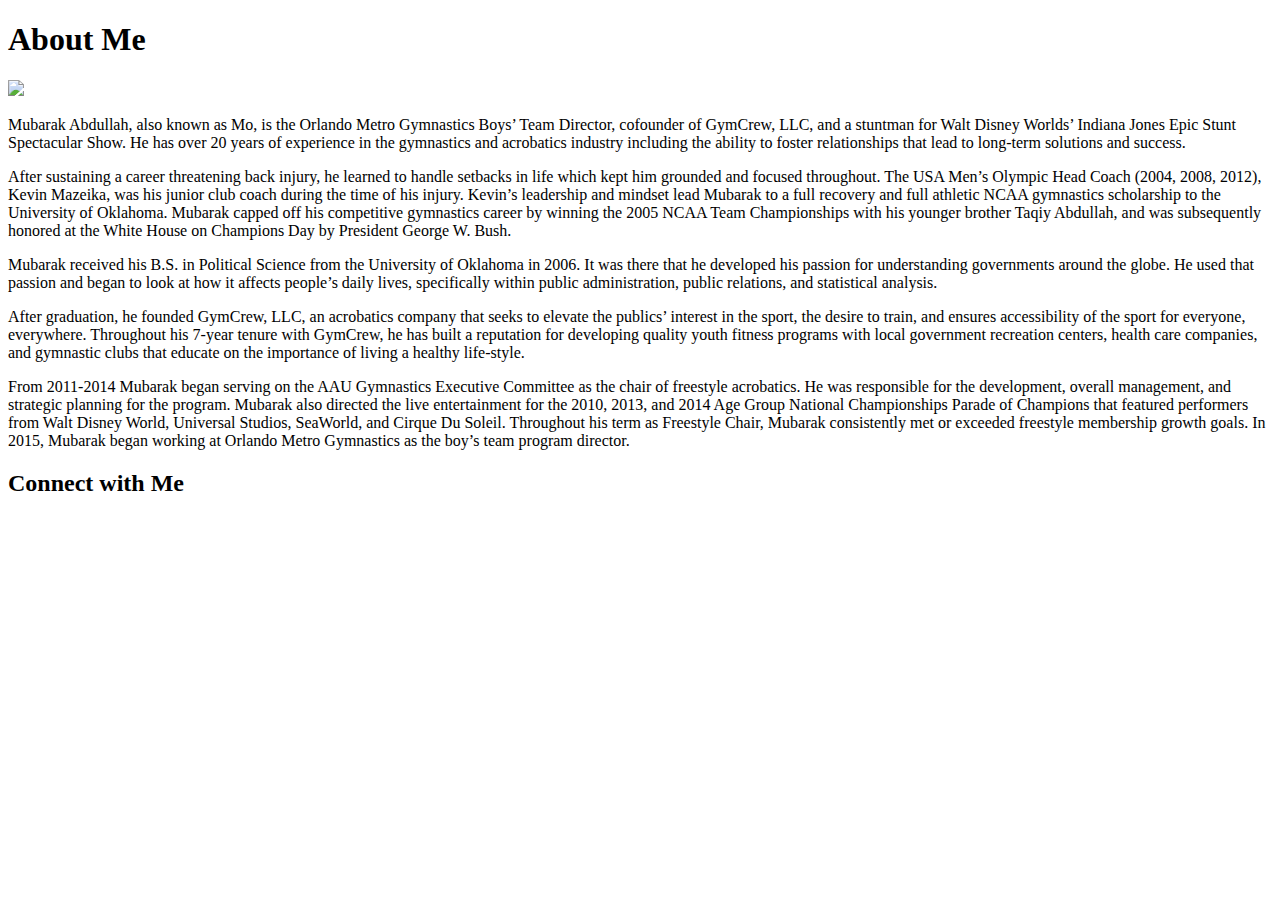
==== index.html @ 2186269a "Mubarak long bio" ====
<!DOCTYPE html>
<html>
<head>
	<title>Mubarak Abdullah-Simmons</title>
</head>
<body>
	<h1>About Me</h1>
	<img src="https://scontent.ftpa1-1.fna.fbcdn.net/v/t1.0-0/p206x206/250177_155964931138073_4466845_n.jpg?oh=1995be48268fddd454ec37d2453f41b7&oe=58018714 "/>

		<p>
			Mubarak Abdullah, also known as Mo, is the Orlando Metro Gymnastics Boys’ Team Director, cofounder of GymCrew, LLC, and a stuntman for Walt Disney Worlds’ Indiana Jones Epic Stunt Spectacular Show.  He has over 20 years of experience in the gymnastics and acrobatics industry including the ability to foster relationships that lead to long-term solutions and success. 
		</p>
		<p>
			After sustaining a career threatening back injury, he learned to handle setbacks in life which kept him grounded and focused throughout.  The USA Men’s Olympic Head Coach (2004, 2008, 2012), Kevin Mazeika, was his junior club coach during the time of his injury.  Kevin’s leadership and mindset lead Mubarak to a full recovery and full athletic NCAA gymnastics scholarship to the University of Oklahoma. Mubarak capped off his competitive gymnastics career by winning the 2005 NCAA Team Championships with his younger brother Taqiy Abdullah, and was subsequently honored at the White House on Champions Day by President George W. Bush. 
		</p>
		<p>
			Mubarak received his B.S. in Political Science from the University of Oklahoma in 2006. It was there that he developed his passion for understanding governments around the globe.  He used that passion and began to look at how it affects people’s daily lives, specifically within public administration, public relations, and statistical analysis.  
		</p>
		<p>
			After graduation, he founded GymCrew, LLC, an acrobatics company that seeks to elevate the publics’ interest in the sport, the desire to train, and ensures accessibility of the sport for everyone, everywhere. Throughout his 7-year tenure with GymCrew, he has built a reputation for developing quality youth fitness programs with local government recreation centers, health care companies, and gymnastic clubs that educate on the importance of living a healthy life-style. 
		</p>
		<p>
			From 2011-2014 Mubarak began serving on the AAU Gymnastics Executive Committee as the chair of freestyle acrobatics.  He was responsible for the development, overall management, and strategic planning for the program.  Mubarak also directed the live entertainment for the 2010, 2013, and 2014 Age Group National Championships Parade of Champions that featured performers from Walt Disney World, Universal Studios, SeaWorld, and Cirque Du Soleil. Throughout his term as Freestyle Chair, Mubarak consistently met or exceeded freestyle membership growth goals.  In 2015, Mubarak began working at Orlando Metro Gymnastics as the boy’s team program director. 
		</p>
	<h2>Connect with Me</h2>	

</body>
</html>
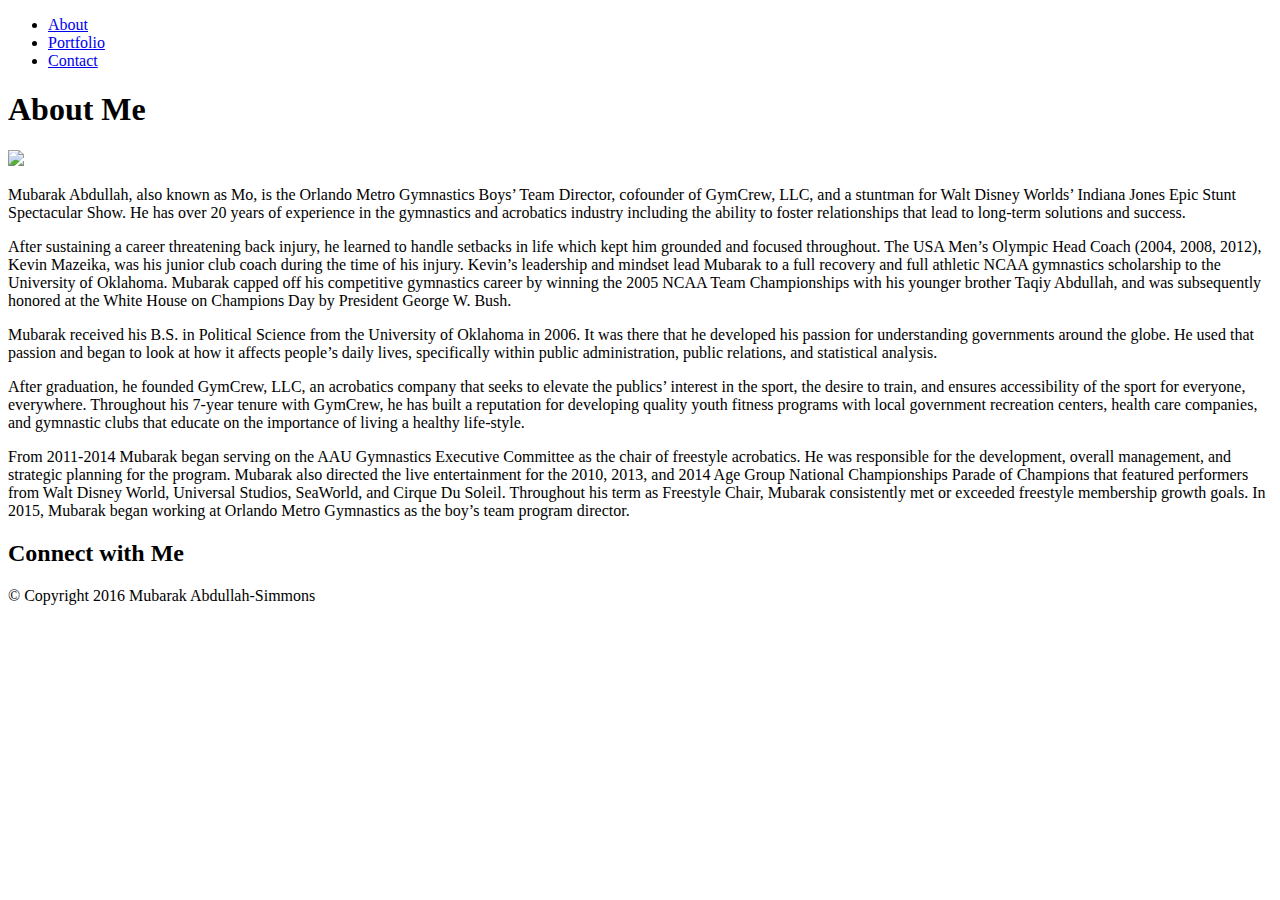
==== commit 47a552f5: "Added footer and georgia font to headers" ====
--- a/index.html
+++ b/index.html
@@ -1,9 +1,14 @@
 <!DOCTYPE html>
 <html>
 <head>
-	<title>Mubarak Abdullah-Simmons</title>
+	<title style="Georgia">Mubarak Abdullah-Simmons</title>
 </head>
 <body>
+	<ul>
+  <li><a href="#about">About</a></li>
+  <li><a href="#portfolio">Portfolio</a></li>
+  <li><a href="#contact">Contact</a></li>
+</ul>
 	<h1>About Me</h1>
 	<img src="https://scontent.ftpa1-1.fna.fbcdn.net/v/t1.0-0/p206x206/250177_155964931138073_4466845_n.jpg?oh=1995be48268fddd454ec37d2453f41b7&oe=58018714 "/>
 
@@ -23,6 +28,6 @@
 			From 2011-2014 Mubarak began serving on the AAU Gymnastics Executive Committee as the chair of freestyle acrobatics.  He was responsible for the development, overall management, and strategic planning for the program.  Mubarak also directed the live entertainment for the 2010, 2013, and 2014 Age Group National Championships Parade of Champions that featured performers from Walt Disney World, Universal Studios, SeaWorld, and Cirque Du Soleil. Throughout his term as Freestyle Chair, Mubarak consistently met or exceeded freestyle membership growth goals.  In 2015, Mubarak began working at Orlando Metro Gymnastics as the boy’s team program director. 
 		</p>
 	<h2>Connect with Me</h2>	
-
+	<div id="footer">© Copyright 2016 Mubarak Abdullah-Simmons     </div>
 </body>
 </html>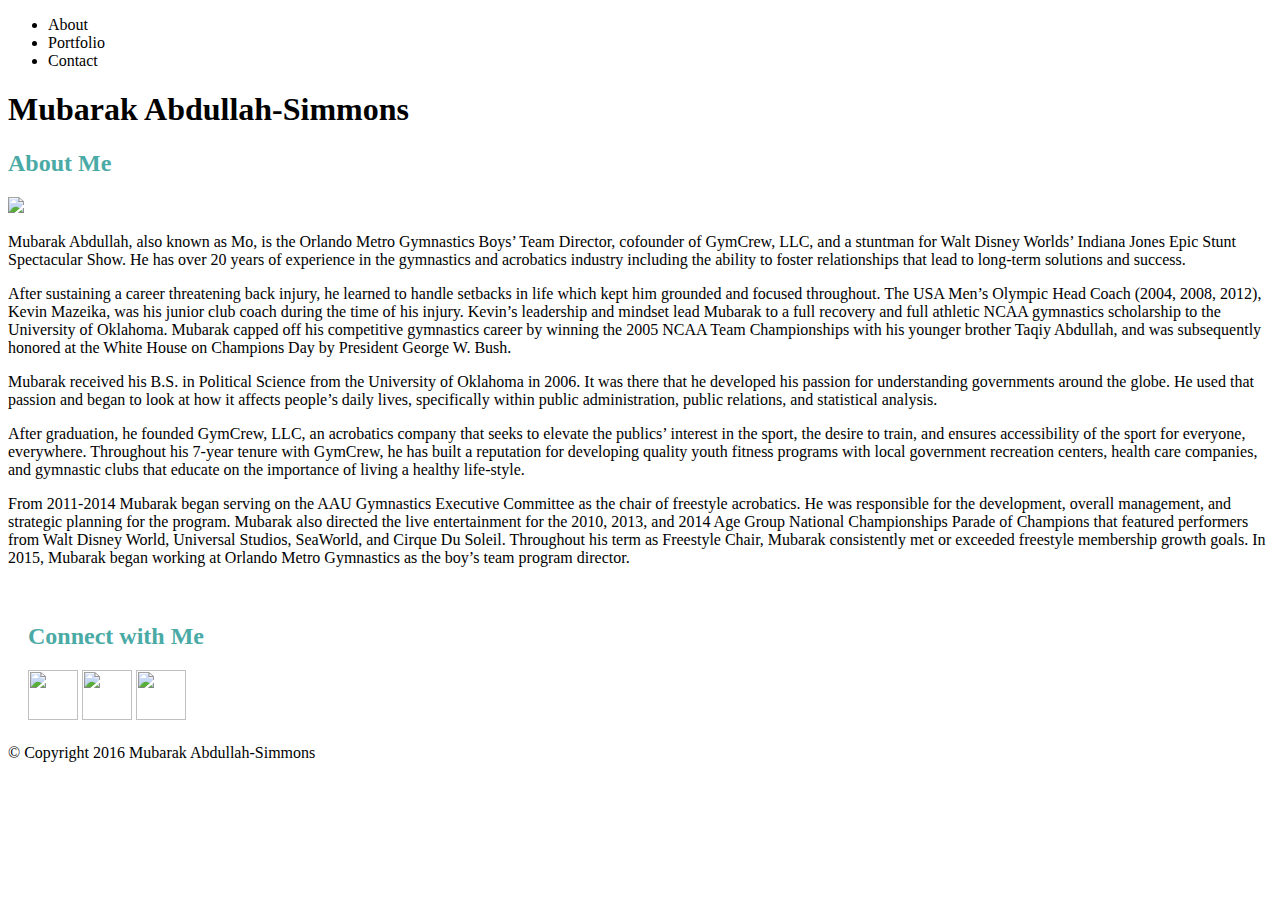
==== commit aff4e4ab: "Adding images and beginning stages of css styling" ====
--- a/index.html
+++ b/index.html
@@ -1,15 +1,22 @@
 <!DOCTYPE html>
 <html>
 <head>
-	<title style="Georgia">Mubarak Abdullah-Simmons</title>
+	<title>Mubarak Abdullah-Simmons Portfolio</title>
 </head>
 <body>
-	<ul>
-  <li><a href="#about">About</a></li>
-  <li><a href="#portfolio">Portfolio</a></li>
-  <li><a href="#contact">Contact</a></li>
+
+
+<ul id="menu">
+  <li>About</li>
+  <li>Portfolio</li>
+  <li>Contact</li>
 </ul>
-	<h1>About Me</h1>
+
+	<div id="header">
+	<h1>Mubarak Abdullah-Simmons</h1>
+	</div>
+
+	<h2 style="font-family: Times; color: #4aaaa5 ">About Me</h2>
 	<img src="https://scontent.ftpa1-1.fna.fbcdn.net/v/t1.0-0/p206x206/250177_155964931138073_4466845_n.jpg?oh=1995be48268fddd454ec37d2453f41b7&oe=58018714 "/>
 
 		<p>
@@ -27,7 +34,13 @@
 		<p>
 			From 2011-2014 Mubarak began serving on the AAU Gymnastics Executive Committee as the chair of freestyle acrobatics.  He was responsible for the development, overall management, and strategic planning for the program.  Mubarak also directed the live entertainment for the 2010, 2013, and 2014 Age Group National Championships Parade of Champions that featured performers from Walt Disney World, Universal Studios, SeaWorld, and Cirque Du Soleil. Throughout his term as Freestyle Chair, Mubarak consistently met or exceeded freestyle membership growth goals.  In 2015, Mubarak began working at Orlando Metro Gymnastics as the boy’s team program director. 
 		</p>
-	<h2>Connect with Me</h2>	
+	<div style="background-color:white; color:#4aaaa5; padding:20px;">	
+	<h2>Connect with Me</h2>
+	<img src="github.png" style="width:50px;height:50px;">
+	<img src="linkedin.png" style="width:50px;height:50px;">
+	<img src="stackoverflow.png" style="width:50px;height:50px;">
+
+	</div>
 	<div id="footer">© Copyright 2016 Mubarak Abdullah-Simmons     </div>
 </body>
 </html>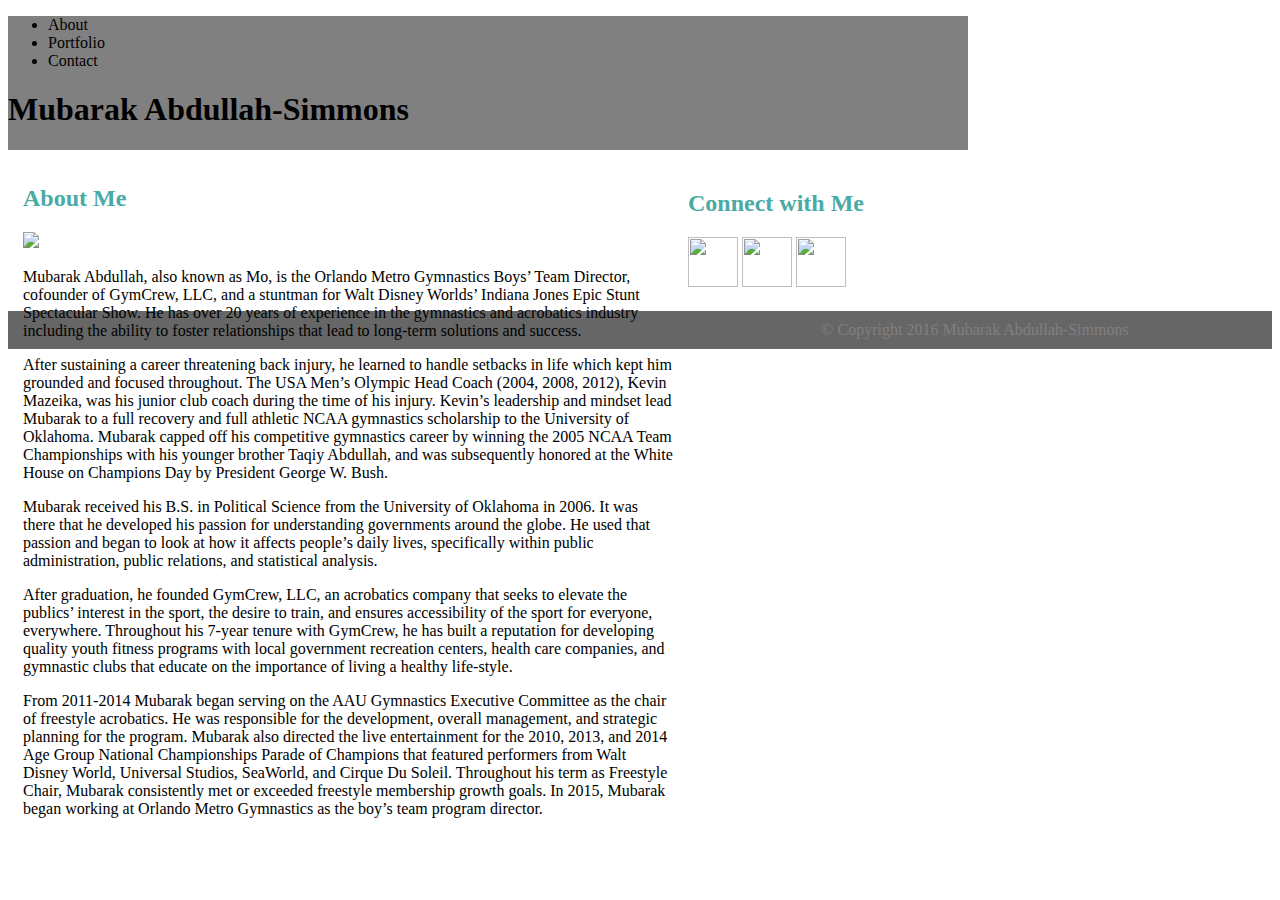
==== commit 4792227e: "More css code" ====
--- a/index.html
+++ b/index.html
@@ -3,9 +3,59 @@
 <head>
 	<title>Mubarak Abdullah-Simmons Portfolio</title>
 </head>
+<style>
+header {
+    background-color:#4aaaa5;
+    width: 210px;
+    height: 65px;
+    color:white;
+    font-family: Georgia;
+    font-size: 13px;
+    text-align:center;
+    padding:5px; 
+}
+
+}
+
+ul#menu li {
+    display:inline;
+    float: right;
+    background-color: white;
+    font-family: Arial;
+    color: black;
+    font-size: 11px;
+    padding: 5px;
+}
+
+#main {
+    width: 960px;
+    background-color:grey;
+}
+
+#section {
+    width: 650px;
+    float: left;
+    padding:15px;
+
+}
+
+#aside {
+    background-color: white;
+    color:#4aaaa5;
+    padding:20px;
+}
+#footer {
+    background-color: #666666;
+    color: grey;
+    text-align: center;
+    padding: 10px;
+}
+
+
+</style>
 <body>
 
-
+<div id="main">
 <ul id="menu">
   <li>About</li>
   <li>Portfolio</li>
@@ -16,6 +66,7 @@
 	<h1>Mubarak Abdullah-Simmons</h1>
 	</div>
 
+	<div id="section">
 	<h2 style="font-family: Times; color: #4aaaa5 ">About Me</h2>
 	<img src="https://scontent.ftpa1-1.fna.fbcdn.net/v/t1.0-0/p206x206/250177_155964931138073_4466845_n.jpg?oh=1995be48268fddd454ec37d2453f41b7&oe=58018714 "/>
 
@@ -34,13 +85,15 @@
 		<p>
 			From 2011-2014 Mubarak began serving on the AAU Gymnastics Executive Committee as the chair of freestyle acrobatics.  He was responsible for the development, overall management, and strategic planning for the program.  Mubarak also directed the live entertainment for the 2010, 2013, and 2014 Age Group National Championships Parade of Champions that featured performers from Walt Disney World, Universal Studios, SeaWorld, and Cirque Du Soleil. Throughout his term as Freestyle Chair, Mubarak consistently met or exceeded freestyle membership growth goals.  In 2015, Mubarak began working at Orlando Metro Gymnastics as the boy’s team program director. 
 		</p>
-	<div style="background-color:white; color:#4aaaa5; padding:20px;">	
+		</div>
+		<div id="aside">	
 	<h2>Connect with Me</h2>
 	<img src="github.png" style="width:50px;height:50px;">
 	<img src="linkedin.png" style="width:50px;height:50px;">
 	<img src="stackoverflow.png" style="width:50px;height:50px;">
 
+		</div>
 	</div>
-	<div id="footer">© Copyright 2016 Mubarak Abdullah-Simmons     </div>
+<div id="footer">© Copyright 2016 Mubarak Abdullah-Simmons     </div>
 </body>
 </html>